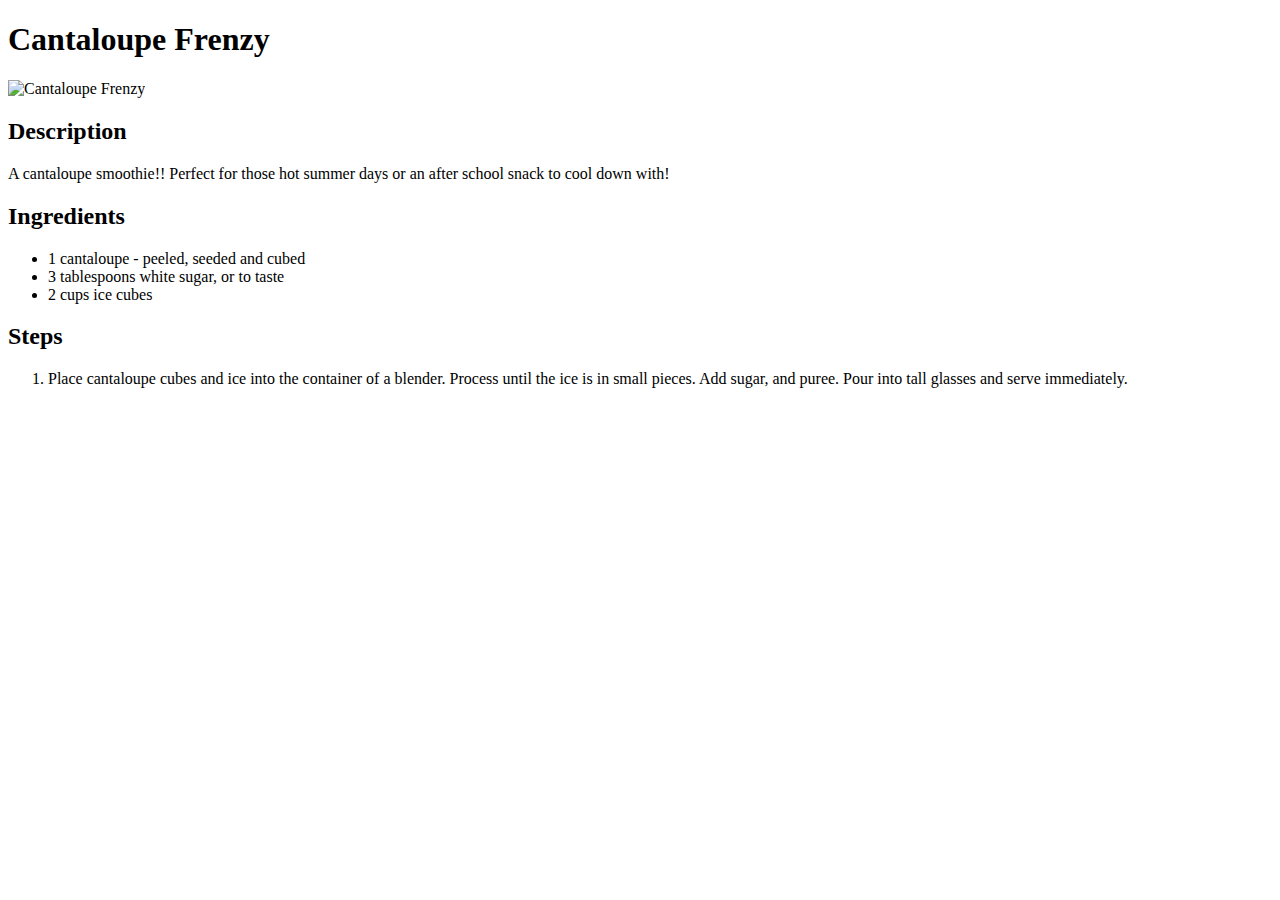
==== recipes/cantaloupe-frenzy.html @ 8a1fb250 "Added all three required recipes" ====
<!DOCTYPE html>
<html lang="en">

<head>
    <meta charset="UTF-8">
    <meta http-equiv="X-UA-Compatible" content="IE=edge">
    <meta name="viewport" content="width=device-width, initial-scale=1.0">
    <title>Cantaloupe Frenzy</title>
</head>

<body>
    <h1>Cantaloupe Frenzy</h1>
    <img src="https://imagesvc.meredithcorp.io/v3/mm/image?url=https%3A%2F%2Fpublic-assets.meredithcorp.io%2F007f9a4a49f4c4b24595bd858cb2fdea%2F1661866746IMG_2716%20(2).JPG&w=596&h=399&c=sc&poi=face&q=60&orient=true"
        alt="Cantaloupe Frenzy" width="30%">
    <h2>Description</h2>
    <p>
        A cantaloupe smoothie!! Perfect for those hot summer days or an after school snack to cool down with!
    </p>
    <h2>Ingredients</h2>
    <ul>
        <li>1 cantaloupe - peeled, seeded and cubed </li>
        <li>3 tablespoons white sugar, or to taste </li>
        <li>2 cups ice cubes </li>
    </ul>
    <h2>Steps</h2>
    <ol>
        <li>Place cantaloupe cubes and ice into the container of a blender. Process until the ice is in small pieces.
            Add sugar, and puree. Pour into tall glasses and serve immediately.
        </li>
    </ol>
</body>

</html>
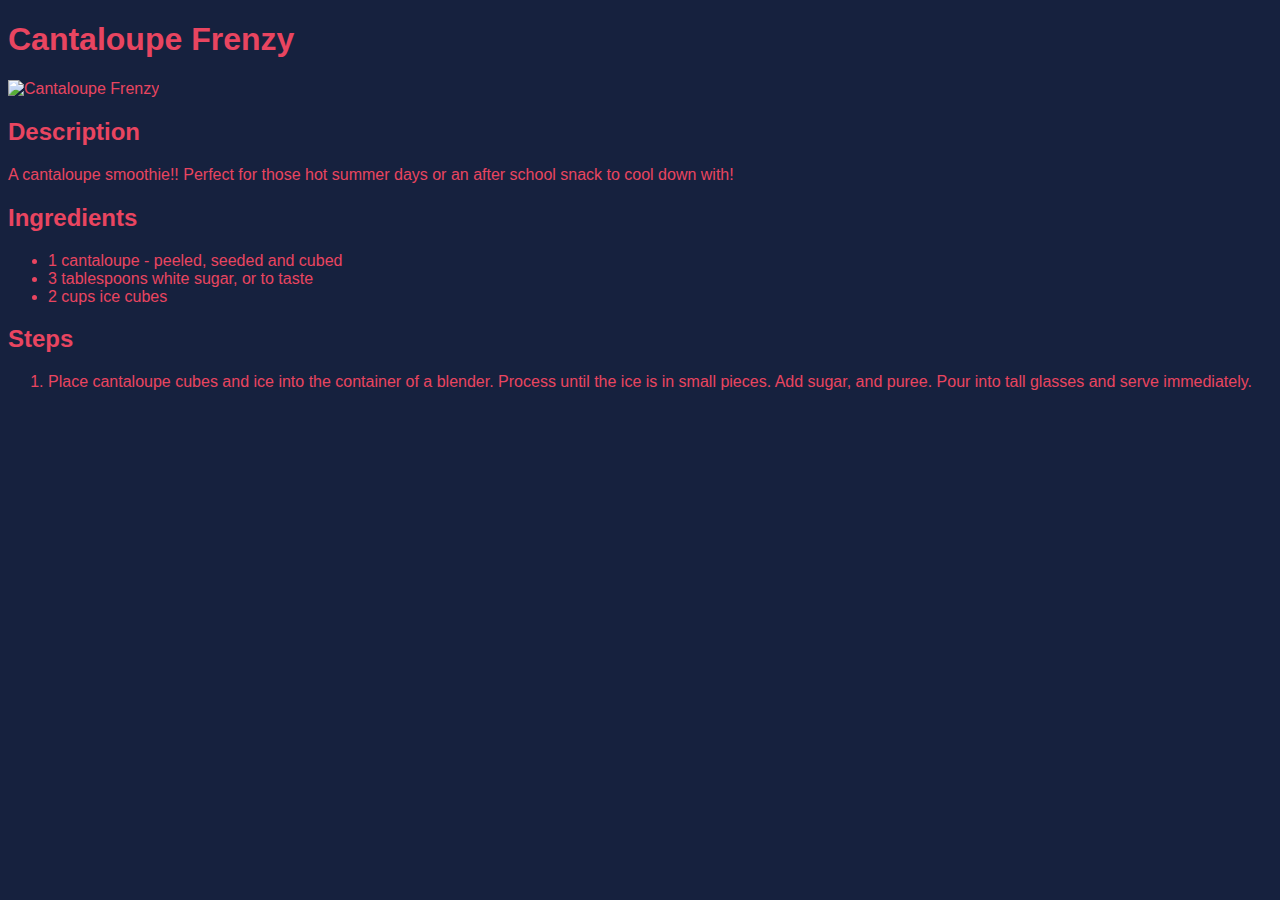
==== commit 8281d26b: "Added styles to the page" ====
--- a/recipes/cantaloupe-frenzy.html
+++ b/recipes/cantaloupe-frenzy.html
@@ -6,6 +6,8 @@
     <meta http-equiv="X-UA-Compatible" content="IE=edge">
     <meta name="viewport" content="width=device-width, initial-scale=1.0">
     <title>Cantaloupe Frenzy</title>
+    <link rel="stylesheet" href="../styles.css">
+
 </head>
 
 <body>
--- a/styles.css
+++ b/styles.css
@@ -0,0 +1,5 @@
+* {
+    color: #e94560;
+    font-family: "Verdana", sans-serif;
+    background-color: #16213e;
+}
